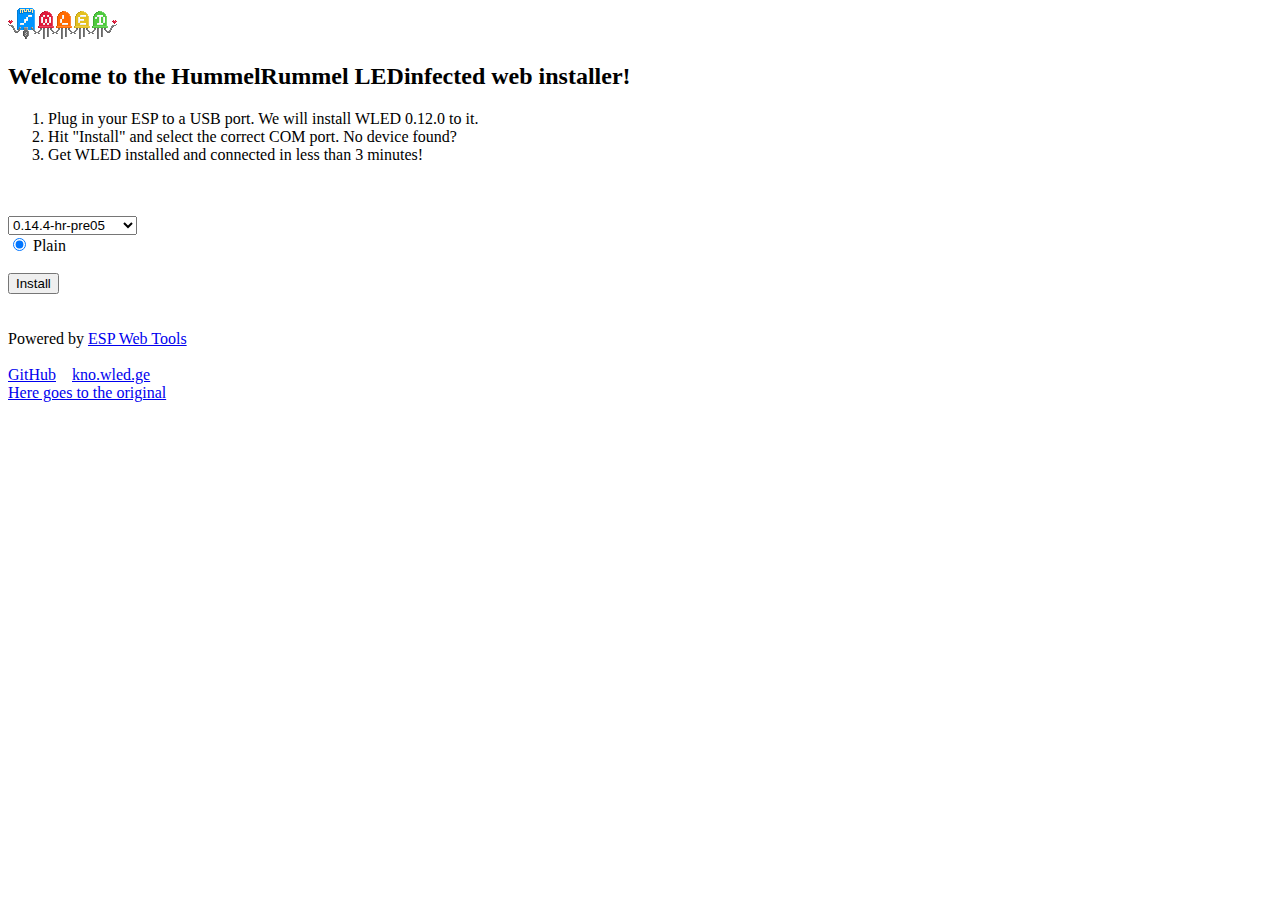
==== index.htm @ eb00ec7f "Initial HummelRummel Tweaks" ====
<!DOCTYPE html>
<html>
<head>
  <meta charset="utf-8">
	<meta content='width=device-width' name='viewport'>
  <meta name="theme-color" content="#222222">
  <link rel="shortcut icon" href="favicon.png"> 
  <link rel="stylesheet" href="style.css">
	<title>Install HummelRummel LEDinfected/</title>
  <script
    type="module"
    src="installer/install-button.js"
  ></script>
</head>
<body onload="checkSupported()">
<img alt="" src="[data-uri]">
<div class="main">
<h2>Welcome to the HummelRummel LEDinfected web installer!</h2>

<div id="flasher">

<ol>
  <li>Plug in your ESP to a USB port. We will install WLED <span id="verstr">0.12.0</span> to it.</li>
  <li id="coms">Hit "Install" and select the correct COM port. <a onclick="showSerialHelp()">No device found?</a></li>
  <li>Get WLED installed and connected in less than 3 minutes!</li>
</ol><br><br>

  <!-- add new builds here -->
  <select id="ver" class="btn" onchange="resetCheckboxes();setManifest();">
    <optgroup label="Release">
      <option data-manifest="bin/release_0_14_4_hr_pre05/manifest.json"
        data-ethernet="bin/release_0_14_4_hr_pre05/manifest_e.json"
        data-audio = "bin/release_0_14_4_hr_pre05/manifest_a.json"
        data-test = "bin/beta_0_14_4_hr_pre05/manifest_t.json"
        >0.14.4-hr-pre05</option>
    </optgroup>
  </select><br>

  <div class="radio" onchange="setManifest()">
    <input class="radio__input" type="radio" value="normal" name="version" id="normal" checked>
    <label class="radio__label" for="normal" id="normal_label">Plain</label>
  </div>
    <br>
    <div class="container inst-button">
      <esp-web-install-button
        id="inst"
        manifest=""
      >
        <button class="btn" slot="activate">Install</button>
      </esp-web-install-button><br>
</div>
<br></brY><br>Powered by <a href="https://esphome.github.io/esp-web-tools/" target="_blank">ESP Web Tools</a><br>
<br><a href="https://github.com/HummelRummel/WLED" target="_blank">GitHub</a>&emsp;<a href="https://kno.wled.ge" target="_blank">kno.wled.ge</a>
<br><a href="https://github.com/Aircoookie/WLED" target="_blank">Here goes to the original</a>

<script
  type = "text/javascript"
  src="script.js"
></script>
</body>
</html>
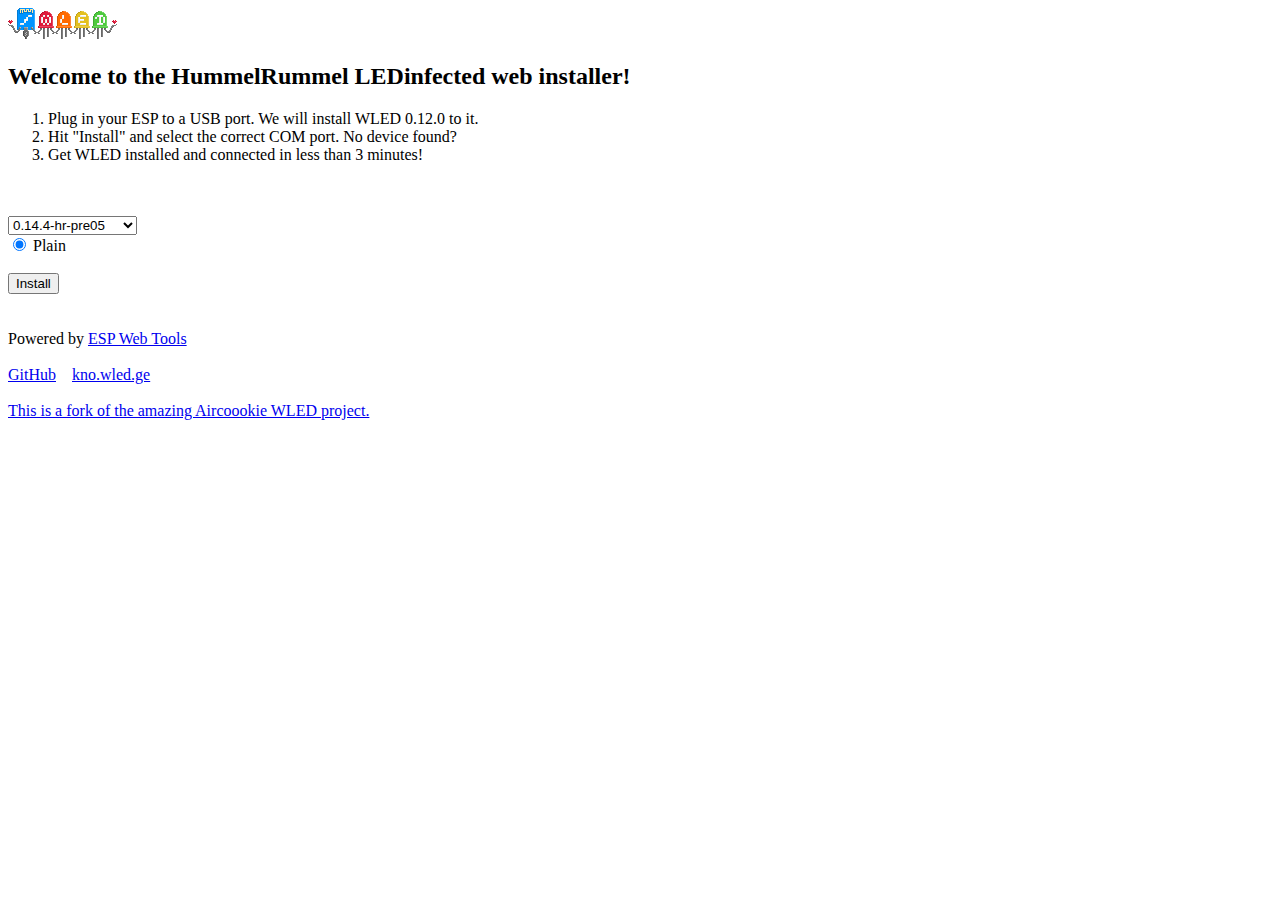
==== commit e80de5f1: "Minor improvement" ====
--- a/index.htm
+++ b/index.htm
@@ -51,7 +51,7 @@
 </div>
 <br></brY><br>Powered by <a href="https://esphome.github.io/esp-web-tools/" target="_blank">ESP Web Tools</a><br>
 <br><a href="https://github.com/HummelRummel/WLED" target="_blank">GitHub</a>&emsp;<a href="https://kno.wled.ge" target="_blank">kno.wled.ge</a>
-<br><a href="https://github.com/Aircoookie/WLED" target="_blank">Here goes to the original</a>
+<br><brY><br><a href="https://github.com/Aircoookie/WLED" target="_blank">This is a fork of the amazing Aircoookie WLED project.</a>
 
 <script
   type = "text/javascript"
